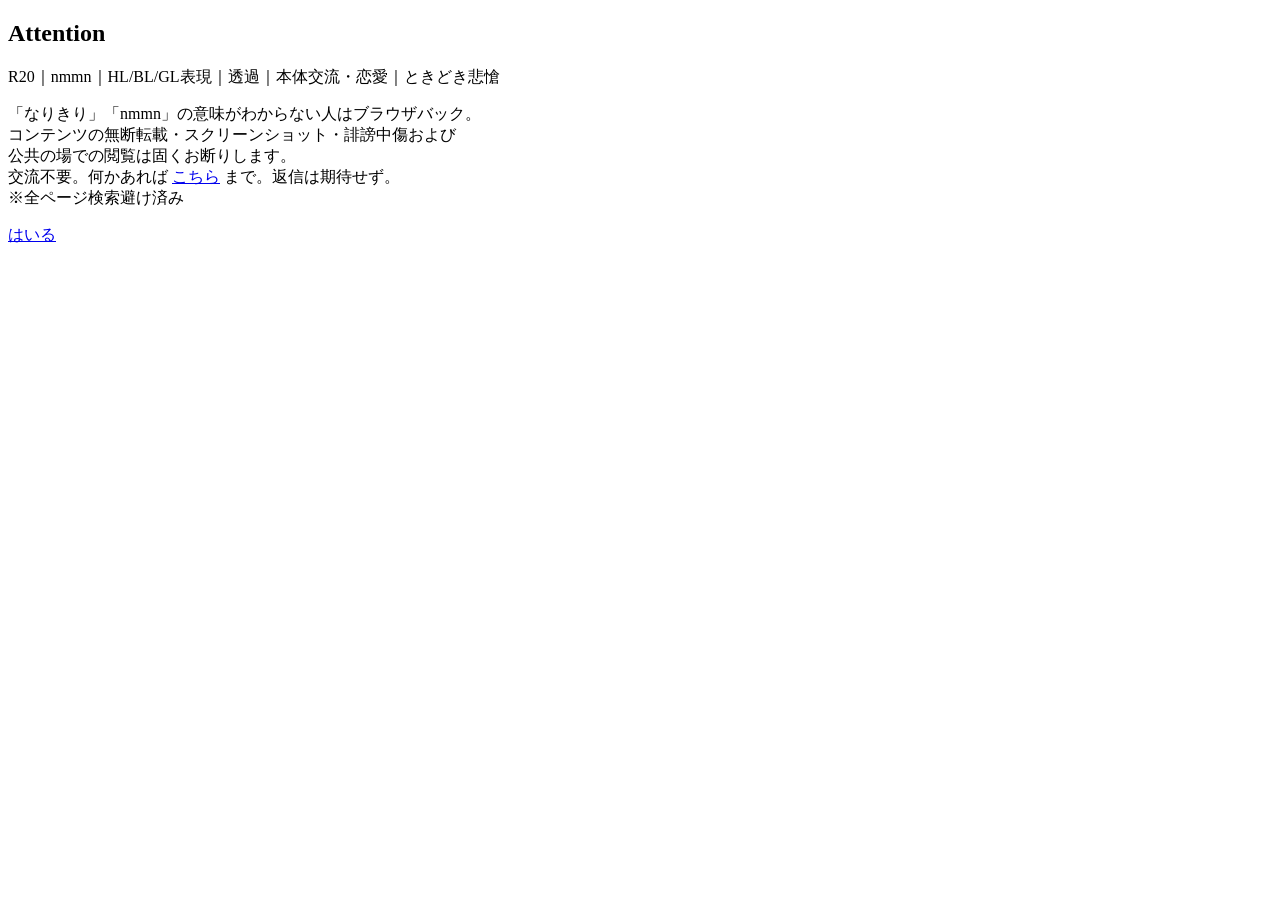
==== index.html @ 88b4dcd7 "Add initial HTML structure for Attention page" ====
<!DOCTYPE html>
<html lang="ja">

<head>
    <meta charset="UTF-8">
    <meta name="robots" content="noindex, nofollow">
    <meta name="viewport" content="width=device-width, initial-scale=1.0">

    <title>Attention</title>

    <link rel="stylesheet" href="style.css">
</head>

<body>

    <main class ="attention">
        <section>
            <h1>Attention</h1>
            <p>
                R20｜nmmn｜HL/BL/GL表現｜透過｜本体交流・恋愛｜ときどき悲愴
            </p>
            <div class="box">
                <p>
                    「なりきり」「nmmn」の意味がわからない人はブラウザバック。<br>
                    コンテンツの無断転載・スクリーンショット・誹謗中傷および<br>
                    公共の場での閲覧は固くお断りします。<br>
                    交流不要。何かあれば
                    <a href="mailto:thefirststar@f5.si">こちら</a>
                    まで。返信は期待せず。<br>
                    ※全ページ検索避け済み
                </p>
        </div>
            <p>
                <a href="top.html">はいる</a>
            </p>

        </section>
    </main>

</body>

</html>
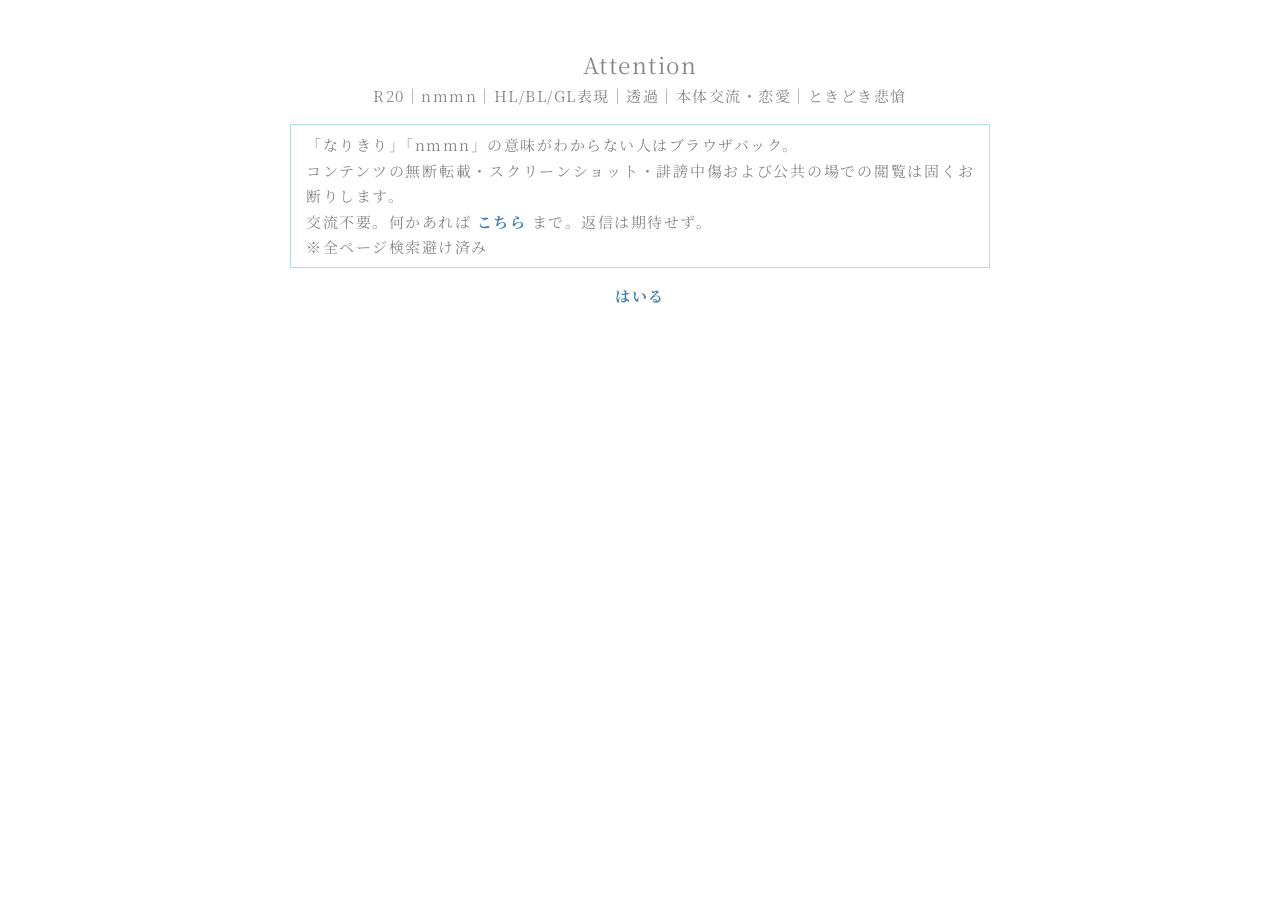
==== commit b77b8df3: "不要な改行の削除" ====
--- a/index.html
+++ b/index.html
@@ -22,8 +22,7 @@
             <div class="box">
                 <p>
                     「なりきり」「nmmn」の意味がわからない人はブラウザバック。<br>
-                    コンテンツの無断転載・スクリーンショット・誹謗中傷および<br>
-                    公共の場での閲覧は固くお断りします。<br>
+                    コンテンツの無断転載・スクリーンショット・誹謗中傷および公共の場での閲覧は固くお断りします。<br>
                     交流不要。何かあれば
                     <a href="mailto:thefirststar@f5.si">こちら</a>
                     まで。返信は期待せず。<br>
--- a/style.css
+++ b/style.css
@@ -0,0 +1,384 @@
+@charset "UTF-8";
+
+/* ウェブフォントの読み込み */
+@import url('https://fonts.googleapis.com/css2?family=Cormorant+Infant&family=Noto+Serif+JP&family=Shippori+Mincho&display=swap');
+
+/* 全体に適用する */
+
+* {
+  margin: 0;
+  padding: 0;
+  box-sizing: border-box;
+  font-family: 'Noto Serif JP', serif;
+  font-weight: normal;
+  }
+
+/* 共通 */
+:root {
+--light-color: #fff;
+--dark-color: #888;
+--color: #4682b4;
+--font: 'Cormorant Infant', 'Shippori Mincho', serif;
+}
+
+/* 基本設定 */
+body {
+background: var(--light-color);
+line-height: 1.7;
+letter-spacing: 0.1em;
+text-align: center;
+font-size: 13px;
+color: var(--dark-color);
+}
+
+/* リンク */
+a {
+text-decoration: none;
+font-weight: bold;
+color: var(--color);
+}
+
+.open-button,
+#close-modal {
+    appearance: none;
+    background: transparent;
+    border: thin solid var(--color);
+    color: var(--color);
+    padding: 0.2em 0.5em;
+    font-family: 'Noto Serif JP', serif;
+    font-size: 1em;
+    font-weight: normal;
+    cursor: pointer;
+    transition: color 1s, background-color 1s;
+}
+
+.open-button:hover,
+#close-modal:hover {
+    background-color: var(--color);
+    color: var(--light-color);
+}
+
+/* ヘッダー */
+header {
+position: relative;
+margin: 5em auto;
+width: 80%;
+height: 80vh;
+height: 80dvh;
+}
+
+header::before,
+header::after {
+position: absolute;
+display: block;
+content: '';
+top: 0;
+z-index: -1;
+width: 50%;
+height: 100%;
+}
+
+header::before {
+left: 0;
+background: linear-gradient(to bottom, #e6e6fa, #b0e0e6);
+}
+
+header::after {
+right: 0;
+background: linear-gradient(to top, #e6e6fa, #b0e0e6);
+}
+
+/* 大見出し */
+header h1 {
+display: inline-block;
+margin-top: 5em;
+margin-bottom: 1em;
+transform: rotate(-5deg);
+font-family: var(--font);
+color: var(--color);
+}
+
+/* 補足情報 */
+header aside {
+margin: 0 auto 1em;
+width: 50%;
+}
+
+/* ヘッダー内リンク */
+header a {
+padding: 0.2em 0.5em;
+border: thin solid var(--color);
+font-weight: normal;
+transition: color 1s;
+}
+
+/* リンクホバー */
+header a:hover {
+background-color: var(--color);
+color: var(--light-color);
+}
+
+/* メインコンテンツ */
+main {
+margin: 3em auto;
+width: 80%;
+}
+
+
+/* セクション */
+section {
+margin-bottom: 3em;
+}
+
+/* 小見出し */
+section h2 {
+margin-bottom: 0.5em;
+transform: rotate(-5deg);
+font-family: var(--font);
+}
+
+section h3 {
+display: inline-block;
+margin-bottom: 0.5em;
+border-bottom: thin solid var(--dark-color);
+font-family: var(--font);
+}
+
+/* 光芒 */
+.oath {
+    color: #6e50d8;
+    font-family: var(--font);
+    text-shadow:
+        0 0 5px rgba(176, 224, 230, 0.8),
+        0 0 12px rgba(230, 230, 250, 0.8);
+        animation: twinkle 4s ease-in-out infinite;
+
+}
+@keyframes twinkle {
+    0%, 100% {
+        opacity: 1;
+    }
+
+    50% {
+        opacity: 0.05;
+    }
+}
+
+/* リスト系 */
+section ul:not(.box ul),
+section ol:not(.box ol) {
+margin: 1em auto;
+}
+
+section ul {
+list-style: none;
+}
+
+section ol {
+list-style-position: inside;
+}
+
+section ul.yoko li {
+display: inline-block;
+}
+
+/* ボックス */
+.box,
+.boxwrap {
+margin: 1em auto;
+padding: 0.5em 1em;
+border: thin solid #b0e0e6;
+}
+
+.box,
+.boxwrap,
+article {
+text-align: justify;
+word-break: break-all;
+line-break: strict;
+}
+
+.boxwrap {
+display: flex;
+justify-content: space-between;
+}
+
+.boxleft {
+flex-basis: 20%;
+}
+
+.boxleft img {
+display: block;
+width: 100%;
+height: auto;
+border-radius: 50%;
+}
+
+.boxright {
+flex-basis: 75%;
+}
+
+/* タグ */
+.tags {
+    margin-top: 1.5em;
+    display: flex;
+    flex-wrap: wrap;
+    gap: 0.5em;
+}
+
+.tags span {
+    padding: 0.2em 0.6em;
+    border: thin solid #b0e0e6;
+    font-size: 0.8em;
+    color: var(--dark-color);
+}
+
+/* アーティクル */
+article {
+margin: 0 auto;
+padding: 3em;
+max-width: 600px;
+}
+
+/* アーティクル見出し */
+article h1 {
+margin-bottom: 1em;
+transform: rotate(-5deg);
+text-align: center;
+}
+
+/* アーティクル筆者 */
+article small {
+    display: block;
+    margin-top: 0.5em;
+    text-align: right;
+    font-size: 0.75em;
+    color: #aaa;
+}
+
+/* メニュー */
+.menu {
+text-align: center;
+margin: 1em auto 1.5em;
+}
+
+.menu li {
+display: inline-block;
+margin: 0 0.5em;
+}
+
+.menu li a {
+font-weight: bold;
+}
+
+/* フォーム系 */
+textarea,
+input[type] {
+-webkit-appearance: none;
+padding: 0.5em;
+background: var(--color);
+border: none;
+border-radius: 0;
+font-size: 11px;
+color: #fff;
+}
+
+textarea {
+width: 200px;
+height: 70px;
+}
+
+input[type=text] {
+width: 80px;
+}
+
+input[type=submit] {
+width: auto;
+}
+
+/* 横幅768px以上で読み込む */
+@media screen and (min-width: 768px) {
+body {
+font-size: 14px;
+}
+
+main {
+    display: flex;
+    flex-wrap: wrap;
+    justify-content: space-between;
+}
+
+section {
+    flex-basis: 48%;
+}
+}
+
+/* 横幅1024px以上で読み込む */
+@media screen and (min-width: 1024px) {
+body {
+font-size: 15px;
+}
+}
+
+/* 横幅1440px以上で読み込む */
+@media screen and (min-width: 1440px) {
+body {
+font-size: 16px;
+}
+}
+
+/* Attentionページ */
+main.attention {
+    max-width: 700px;
+}
+@media screen and (min-width: 768px) {
+    main.attention {
+        display: block;
+    }
+    main.attention section {
+        width: 100%;
+    }
+}
+.attention .box {
+    width: fit-content;
+    max-width: 100%;
+}
+
+/* ポップアップ */
+
+.pop {
+    display: none;
+    position: fixed;
+    inset: 0;
+    z-index: 1000;
+    background: rgba(255, 255, 255, 0.75);
+    justify-content: center;
+    align-items: center;
+}
+.popContent {
+    width: 80%;
+    max-width: 600px;
+    max-height: 80vh;
+    overflow-y: auto;
+    padding: 3em;
+    background: var(--light-color);
+    border: thin solid #b0e0e6;
+    text-align: left;
+    line-height: 2;
+}
+#close-modal {
+    display: block;
+    margin: 1.5em auto 0;
+    padding: 0.2em 0.5em;
+    background: transparent;
+    border: thin solid var(--color);
+    font-family: 'Noto Serif JP', serif;
+    color: var(--color);
+    cursor: pointer;
+    transition: color 1s, background-color 1s;
+}
+
+#close-modal:hover {
+    background-color: var(--color);
+    color: var(--light-color);
+}
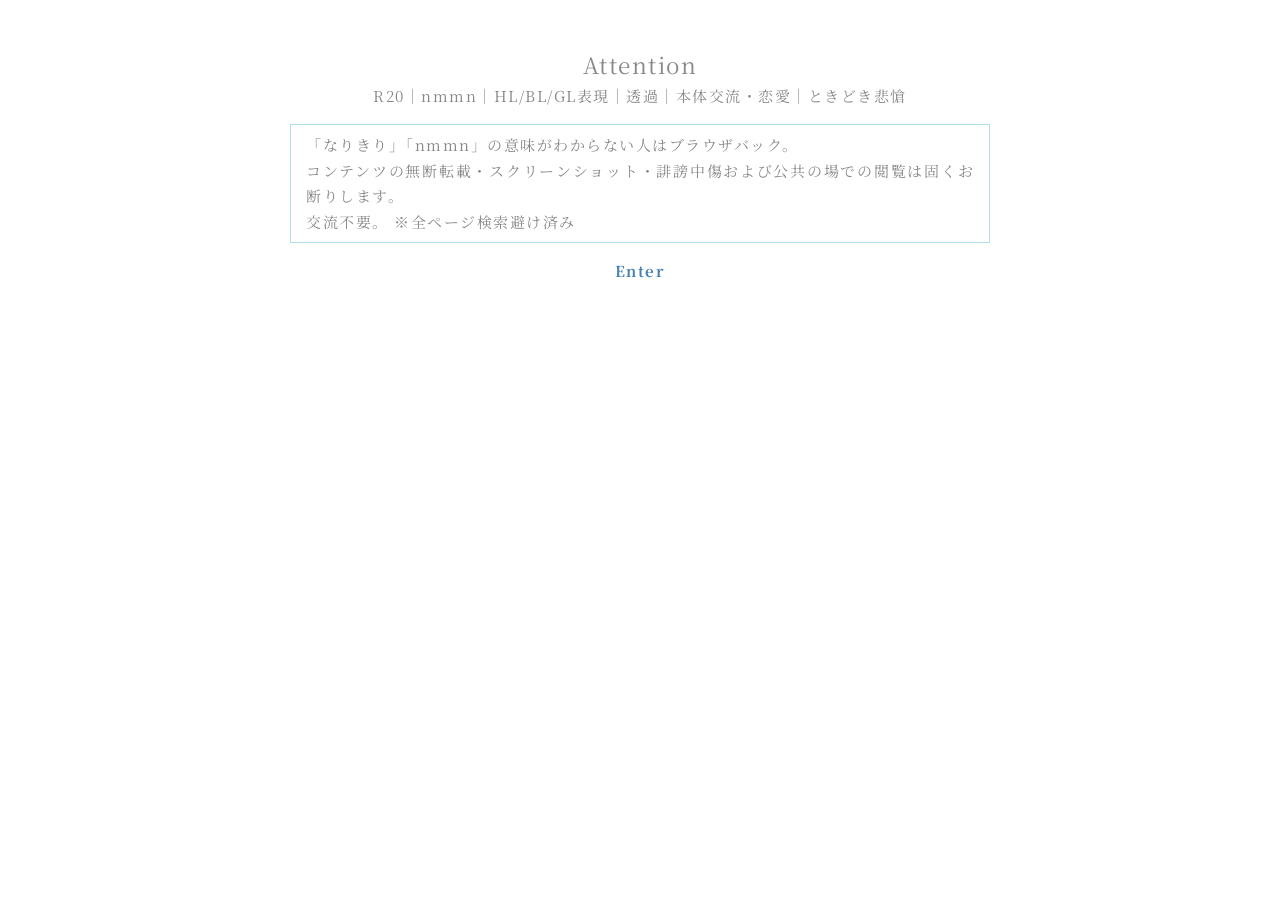
==== commit f386a41f: "10/2の日記。日記を配列にした" ====
--- a/index.html
+++ b/index.html
@@ -23,14 +23,12 @@
                 <p>
                     「なりきり」「nmmn」の意味がわからない人はブラウザバック。<br>
                     コンテンツの無断転載・スクリーンショット・誹謗中傷および公共の場での閲覧は固くお断りします。<br>
-                    交流不要。何かあれば
-                    <a href="mailto:thefirststar@f5.si">こちら</a>
-                    まで。返信は期待せず。<br>
+                    交流不要。
                     ※全ページ検索避け済み
                 </p>
         </div>
             <p>
-                <a href="top.html">はいる</a>
+                <a href="top.html">Enter</a>
             </p>
 
         </section>
--- a/style.css
+++ b/style.css
@@ -39,7 +39,7 @@
 }
 
 .open-button,
-#close-modal {
+#close {
     appearance: none;
     background: transparent;
     border: thin solid var(--color);
@@ -53,7 +53,7 @@
 }
 
 .open-button:hover,
-#close-modal:hover {
+#close:hover {
     background-color: var(--color);
     color: var(--light-color);
 }
@@ -366,7 +366,7 @@
     text-align: left;
     line-height: 2;
 }
-#close-modal {
+#close {
     display: block;
     margin: 1.5em auto 0;
     padding: 0.2em 0.5em;
@@ -378,7 +378,7 @@
     transition: color 1s, background-color 1s;
 }
 
-#close-modal:hover {
+#close:hover {
     background-color: var(--color);
     color: var(--light-color);
 }
